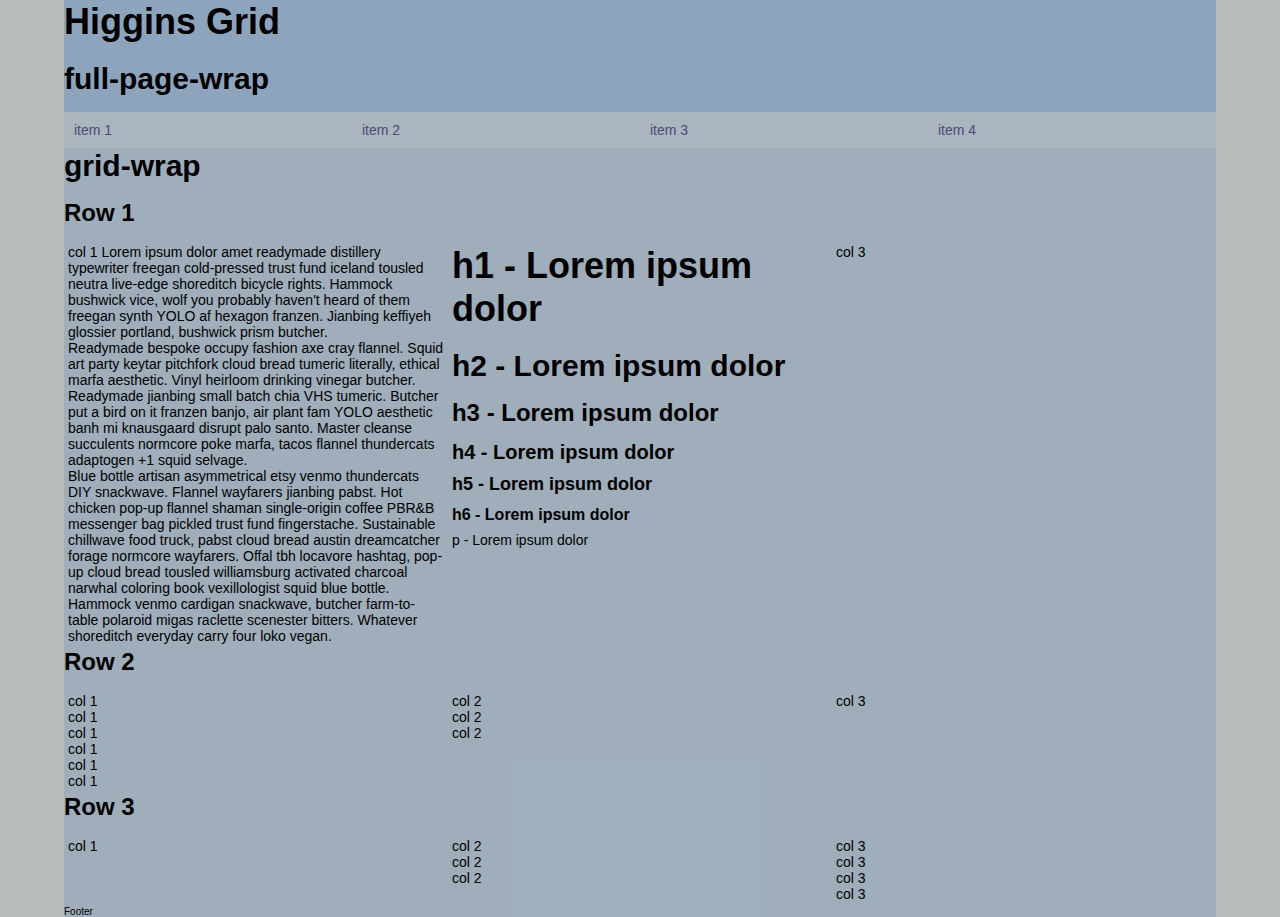
==== index.html @ 3910b583 "Initial Commit" ====
<!DOCTYPE html>
<html>
  <head>
    <meta charset="utf-8">
    <link rel="stylesheet" type="text/css" href="css/style.css">
    <title>Test page for Higgins grid</title>
  </head>
  <body>
    <div class="full-page-wrap center-container">

      <div class="header">
        <h1>Higgins Grid</h1>
        <h2>full-page-wrap</h2>
        <!-- BEGIN NAV -->
        <nav class="nav-horiz">

          <ul class="clearfix">
            <li><a href="#">item 1</a></li>
            <li><a href="#">item 2</a></li>
            <li><a  href="#">item 3</a>
              <ul>
                <li><a href="#">sub item 1</a></li>
                <li><a href="#">sub item 2</a>
                  <ul>
                    <li><a href="#">sub sub item 1</a></li>
                    <li><a href="#">sub sub item 2</a></li>
                  </ul>
                </li>
              </ul>
            </li>
            <li><a href="#">item 4</a></li>
          </ul>

        </nav>
        <!-- END NAV -->
      </div>
      <!-- END HEADER -->
      <!-- BEGIN CONTENT -->
      <div class="grid-wrap clearfix">
        <h2>grid-wrap</h2>
        <div class="row">
          <h3>Row 1</h3>
          <div class="col-4 col-m-2">
            <p>col 1 Lorem ipsum dolor amet readymade distillery typewriter freegan cold-pressed trust fund iceland tousled neutra live-edge shoreditch bicycle rights. Hammock bushwick vice, wolf you probably haven't heard of them freegan synth YOLO af hexagon franzen. Jianbing keffiyeh glossier portland, bushwick prism butcher. </p>
            <p>Readymade bespoke occupy fashion axe cray flannel. Squid art party keytar pitchfork cloud bread tumeric literally, ethical marfa aesthetic. Vinyl heirloom drinking vinegar butcher. Readymade jianbing small batch chia VHS tumeric. Butcher put a bird on it franzen banjo, air plant fam YOLO aesthetic banh mi knausgaard disrupt palo santo. Master cleanse succulents normcore poke marfa, tacos flannel thundercats adaptogen +1 squid selvage.</p>
            <p>Blue bottle artisan asymmetrical etsy venmo thundercats DIY snackwave. Flannel wayfarers jianbing pabst. Hot chicken pop-up flannel shaman single-origin coffee PBR&B messenger bag pickled trust fund fingerstache. Sustainable chillwave food truck, pabst cloud bread austin dreamcatcher forage normcore wayfarers. Offal tbh locavore hashtag, pop-up cloud bread tousled williamsburg activated charcoal narwhal coloring book vexillologist squid blue bottle. Hammock venmo cardigan snackwave, butcher farm-to-table polaroid migas raclette scenester bitters. Whatever shoreditch everyday carry four loko vegan.</p>
          </div>
          <div class="col-4 col-m-2">
            <h1>h1 - Lorem ipsum dolor</h1>
            <h2>h2 - Lorem ipsum dolor</h2>
            <h3>h3 - Lorem ipsum dolor</h3>
            <h4>h4 - Lorem ipsum dolor</h4>
            <h5>h5 - Lorem ipsum dolor</h5>
            <h6>h6 - Lorem ipsum dolor</h6>
            <p>p - Lorem ipsum dolor</p>
          </div>
          <div class="col-4 col-m-8">
            <p>col 3</p>
          </div>
        </div>
        <div class="row">
          <h3>Row 2</h3>
          <div class="col-4 col-m-4">
            <p>col 1</p>
            <p>col 1</p>
            <p>col 1</p>
            <p>col 1</p>
            <p>col 1</p>
            <p>col 1</p>
          </div>
          <div class="col-4 col-m-4">
            <p>col 2</p>
            <p>col 2</p>
            <p>col 2</p>
          </div>

          <div class="col-4 col-m-4">
            <p>col 3</p>
          </div>
        </div>
        <div class="row">
          <h3>Row 3</h3>
          <div class="col-4 col-m-4">
            <p>col 1</p>

          </div>
          <div class="col-4 col-m-4">
            <p>col 2</p>
            <p>col 2</p>
            <p>col 2</p>
          </div>

          <div class="col-4 col-m-4">
            <p>col 3</p>
            <p>col 3</p>
            <p>col 3</p>
            <p>col 3</p>
        </div>
      </div>
      <!-- END GRID WRAP/ MAIN CONTENT -->
      <!-- BEGIN FOOTER -->
      <div>Footer</div>
      <!-- END FOOTER -->
    </div>
    <!-- END FULL PAGE WRAP    -->
  </body>
</html>
---- css/style.css ----
@import url("meyer_reset.css");
@import url("normalize_extract.css");
@import url("layout.css");
@import url("typo.css");

/* ===== NAME AND DESCRIPTION OF PROJECT HERE  ===== */
/*


*/

/* ================================================= */
/* add styles specific to a particular project below */
/* ================================================= */

/* VARIABLES */
:root {
  --textcolor: black;
  --body-bgcolor: #b7bbba;
  --wrap-bgcolor: rgba(63, 127, 191, 0.35);
  --grid-bgcolor: rgba(63, 127, 191, 0.2);
  --text-hover-color: rgba(255, 204, 102, .8);
  --active-bgcolor: rgba(75, 73, 123, 1);
  --link-color: #4b497b;
  --nav-bgcolor: rgba(192,192,192,0.6);
  --nav-border: grey;

}

body {
  color: var(--textcolor);
  background-color: var(--body-bgcolor);
}
a {
  color: var(--link-color);
}

a:hover {
  color: var(--text-hover-color);
}

a:visited {

}
a:active {
  /* background-color: var(--active-bgcolor); */
}
.header {
  background: center / cover no-repeat url("../images/header.png");
}
/* ========================================================== */
/* ============== NAV STYLES ======================== */
/* ========================================================== */
/* General */
nav  {
  background-color: var(--nav-bgcolor);

}
nav li a:hover {
  background-color: var(--active-bgcolor);
  transition: .7s;
}


/* Horiz */
.nav-horiz {

}
.nav-horiz ul {
  width: 100%;
}
.nav-horiz ul li {
  width: 25%;
}
.nav-horiz ul li a{
  padding: 10px 10px;
}
.nav-horiz ul ul {
  width: 50%;
}
.nav-horiz ul ul ul li{
  width: 200%;
}

.nav-horiz li a{
  padding: .2em 1em;
}
.nav-horiz li a:hover {
}

/* ==================================== */
/* =========== GRID STYLES ============ */
/* ==================================== */

.full-page-wrap {
  background-color: var(--wrap-bgcolor);
  margin: auto;
  width: 90%;
  max-width: 1400px;
}

.grid-wrap  {
  background-color: var(--grid-bgcolor);
}
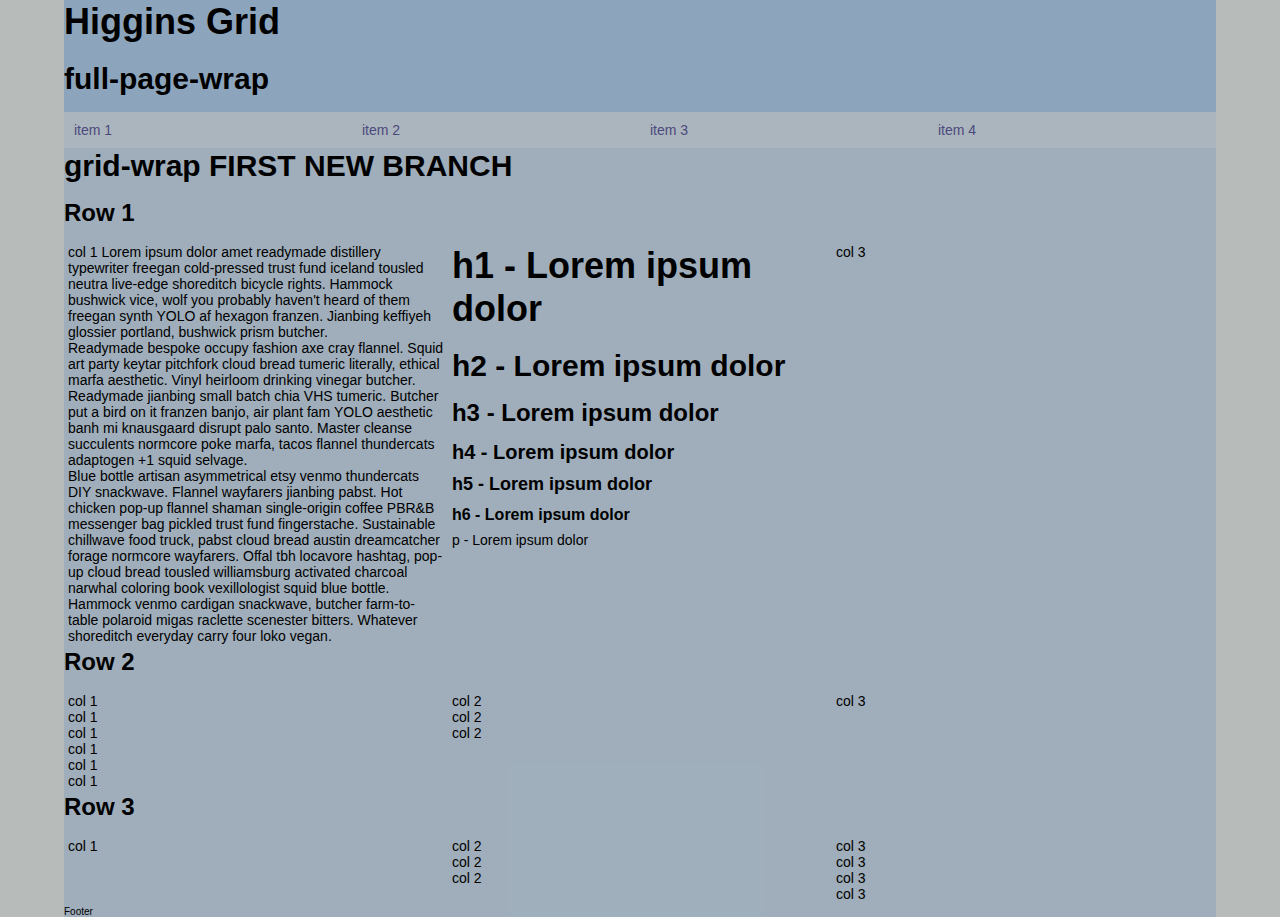
==== commit 0c6da867: "Testing branch" ====
--- a/index.html
+++ b/index.html
@@ -2,6 +2,7 @@
 <html>
   <head>
     <meta charset="utf-8">
+    <meta name="viewport" content="width=device-width, initial-scale=1">
     <link rel="stylesheet" type="text/css" href="css/style.css">
     <title>Test page for Higgins grid</title>
   </head>
@@ -37,7 +38,7 @@
       <!-- END HEADER -->
       <!-- BEGIN CONTENT -->
       <div class="grid-wrap clearfix">
-        <h2>grid-wrap</h2>
+        <h2>grid-wrap  FIRST NEW BRANCH</h2>
         <div class="row">
           <h3>Row 1</h3>
           <div class="col-4 col-m-2">
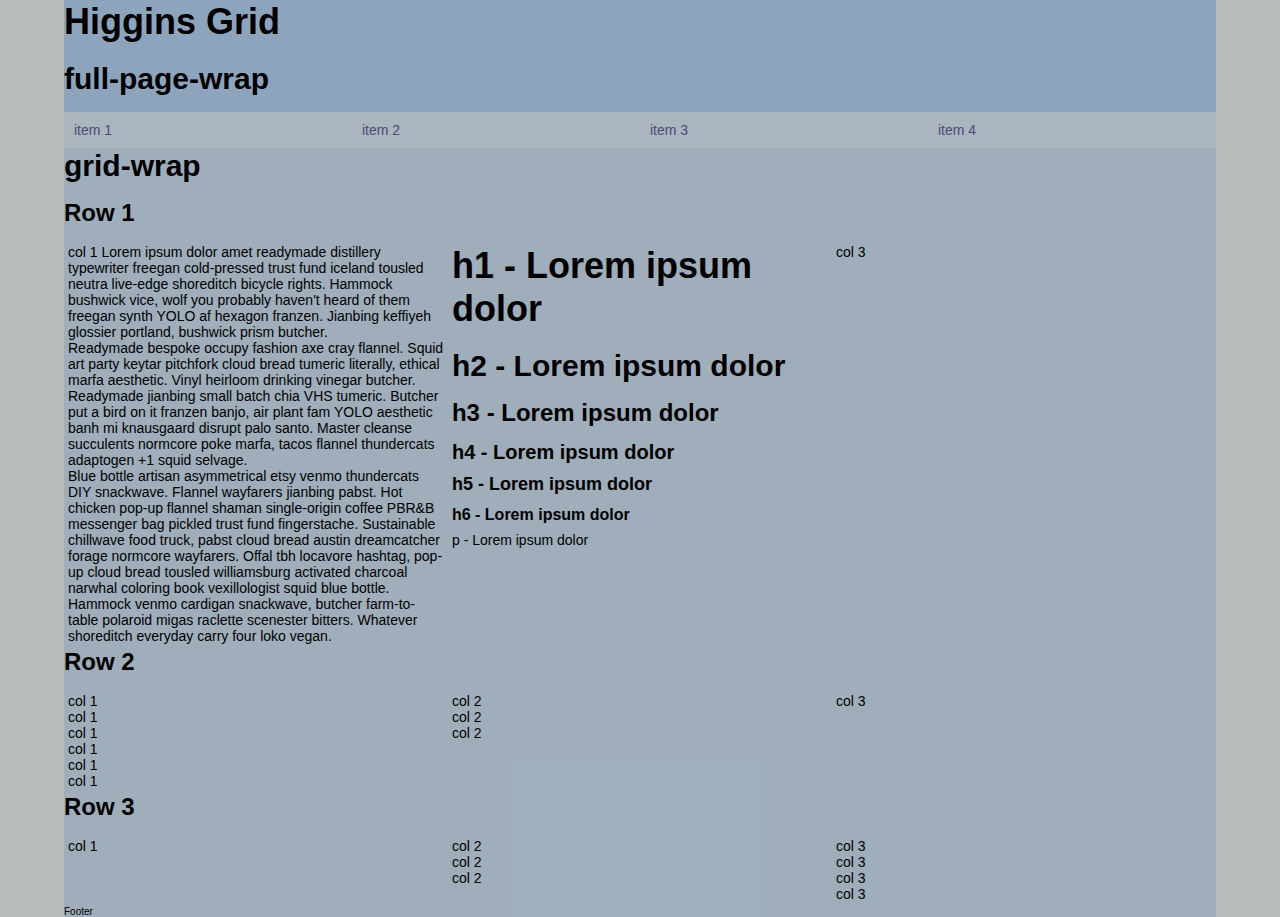
==== commit 25e8835e: "Delete test text" ====
--- a/index.html
+++ b/index.html
@@ -38,7 +38,7 @@
       <!-- END HEADER -->
       <!-- BEGIN CONTENT -->
       <div class="grid-wrap clearfix">
-        <h2>grid-wrap  FIRST NEW BRANCH</h2>
+        <h2>grid-wrap</h2>
         <div class="row">
           <h3>Row 1</h3>
           <div class="col-4 col-m-2">
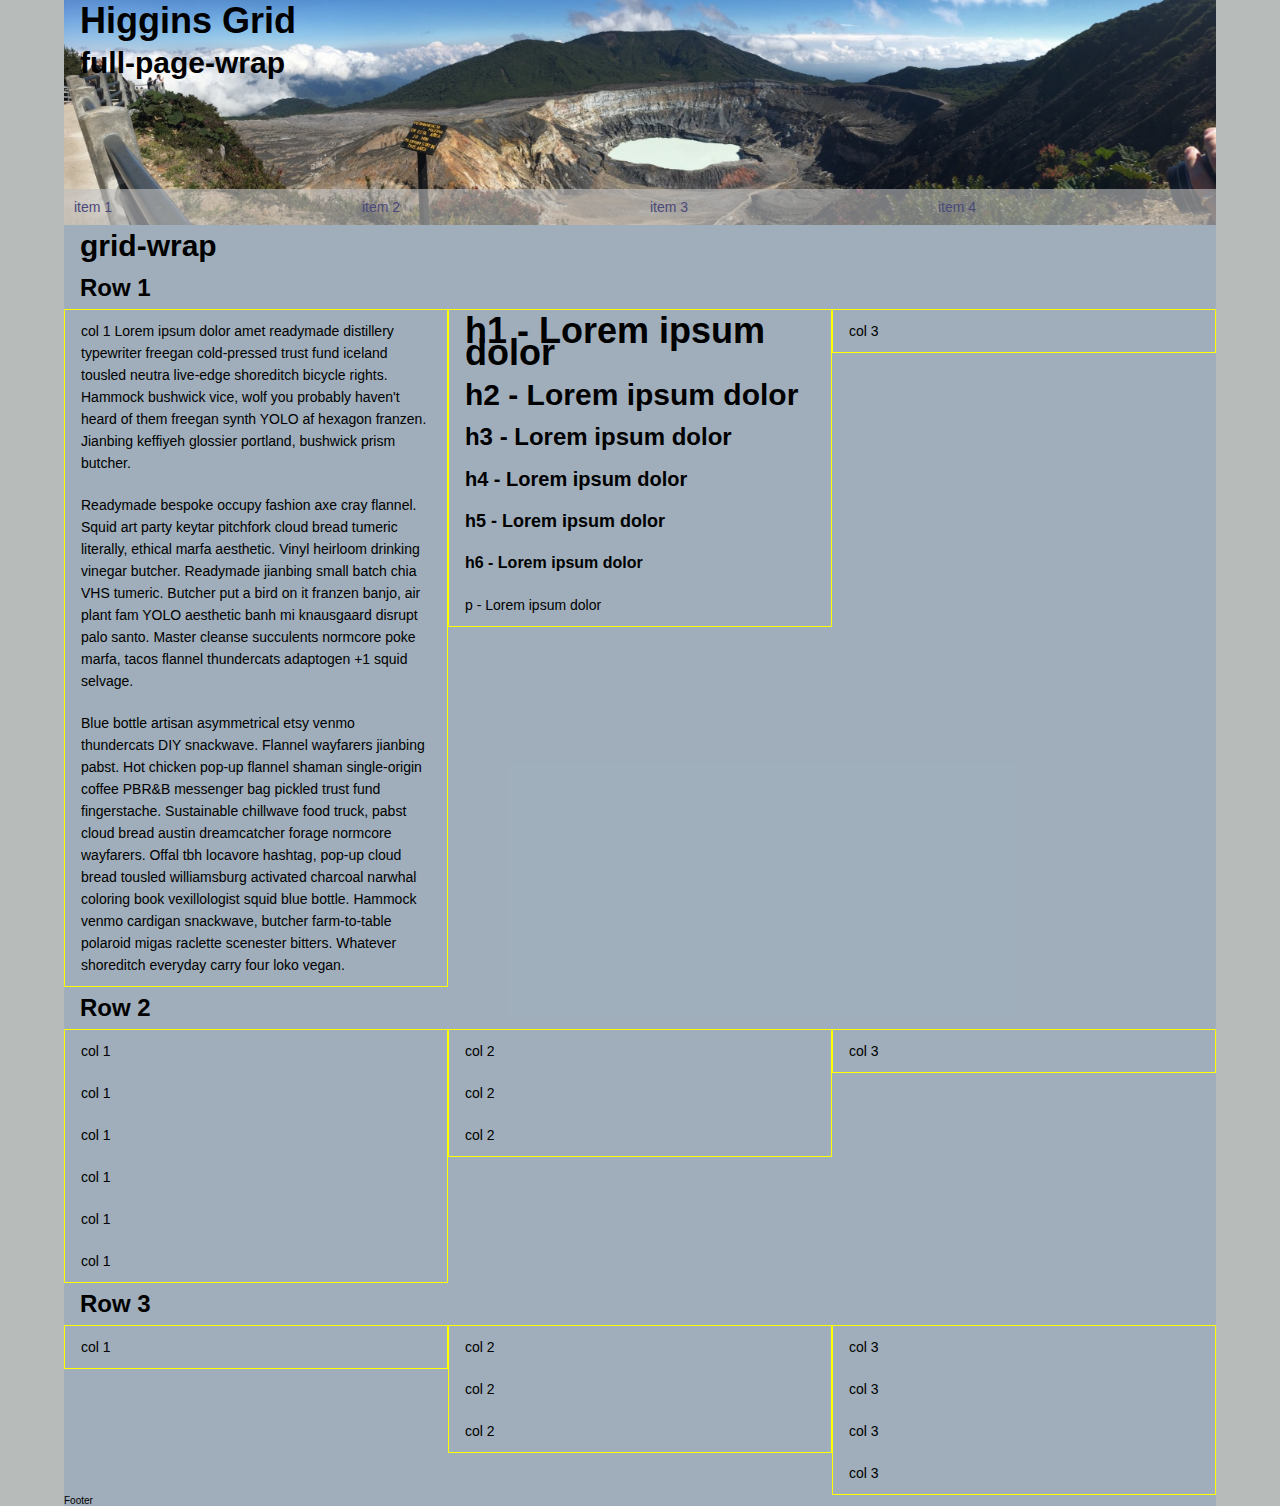
==== commit 8828efb0: "Refactored stylesheets.  Added col queries. Attached nav to header bottom. Added nav-sticky class" ====
--- a/index.html
+++ b/index.html
@@ -14,7 +14,7 @@
         <h2>full-page-wrap</h2>
         <!-- BEGIN NAV -->
         <nav class="nav-horiz">
-
+                          <!-- nav-sticky -->
           <ul class="clearfix">
             <li><a href="#">item 1</a></li>
             <li><a href="#">item 2</a></li>
@@ -41,12 +41,12 @@
         <h2>grid-wrap</h2>
         <div class="row">
           <h3>Row 1</h3>
-          <div class="col-4 col-m-2">
+          <div class="col-6 col-m-4 col-l-3">
             <p>col 1 Lorem ipsum dolor amet readymade distillery typewriter freegan cold-pressed trust fund iceland tousled neutra live-edge shoreditch bicycle rights. Hammock bushwick vice, wolf you probably haven't heard of them freegan synth YOLO af hexagon franzen. Jianbing keffiyeh glossier portland, bushwick prism butcher. </p>
             <p>Readymade bespoke occupy fashion axe cray flannel. Squid art party keytar pitchfork cloud bread tumeric literally, ethical marfa aesthetic. Vinyl heirloom drinking vinegar butcher. Readymade jianbing small batch chia VHS tumeric. Butcher put a bird on it franzen banjo, air plant fam YOLO aesthetic banh mi knausgaard disrupt palo santo. Master cleanse succulents normcore poke marfa, tacos flannel thundercats adaptogen +1 squid selvage.</p>
             <p>Blue bottle artisan asymmetrical etsy venmo thundercats DIY snackwave. Flannel wayfarers jianbing pabst. Hot chicken pop-up flannel shaman single-origin coffee PBR&B messenger bag pickled trust fund fingerstache. Sustainable chillwave food truck, pabst cloud bread austin dreamcatcher forage normcore wayfarers. Offal tbh locavore hashtag, pop-up cloud bread tousled williamsburg activated charcoal narwhal coloring book vexillologist squid blue bottle. Hammock venmo cardigan snackwave, butcher farm-to-table polaroid migas raclette scenester bitters. Whatever shoreditch everyday carry four loko vegan.</p>
           </div>
-          <div class="col-4 col-m-2">
+          <div class="col-6 col-m-4 col-l-3">
             <h1>h1 - Lorem ipsum dolor</h1>
             <h2>h2 - Lorem ipsum dolor</h2>
             <h3>h3 - Lorem ipsum dolor</h3>
@@ -55,13 +55,13 @@
             <h6>h6 - Lorem ipsum dolor</h6>
             <p>p - Lorem ipsum dolor</p>
           </div>
-          <div class="col-4 col-m-8">
+          <div class="col-6 col-m-4 col-l-3">
             <p>col 3</p>
           </div>
         </div>
         <div class="row">
           <h3>Row 2</h3>
-          <div class="col-4 col-m-4">
+          <div class="col-4 col-l-3">
             <p>col 1</p>
             <p>col 1</p>
             <p>col 1</p>
@@ -69,29 +69,29 @@
             <p>col 1</p>
             <p>col 1</p>
           </div>
-          <div class="col-4 col-m-4">
+          <div class="col-4 col-l-3">
             <p>col 2</p>
             <p>col 2</p>
             <p>col 2</p>
           </div>
 
-          <div class="col-4 col-m-4">
+          <div class="col-4 col-l-3">
             <p>col 3</p>
           </div>
         </div>
         <div class="row">
           <h3>Row 3</h3>
-          <div class="col-4 col-m-4">
+          <div class="col-4 col-l-3">
             <p>col 1</p>
 
           </div>
-          <div class="col-4 col-m-4">
+          <div class="col-4 col-l-3">
             <p>col 2</p>
             <p>col 2</p>
             <p>col 2</p>
           </div>
 
-          <div class="col-4 col-m-4">
+          <div class="col-4 col-l-3">
             <p>col 3</p>
             <p>col 3</p>
             <p>col 3</p>
--- a/css/style.css
+++ b/css/style.css
@@ -46,7 +46,7 @@
   /* background-color: var(--active-bgcolor); */
 }
 .header {
-  background: center / cover no-repeat url("../images/header.png");
+  background: center / cover no-repeat url("../images/poas.jpg");
 }
 /* ========================================================== */
 /* ============== NAV STYLES ======================== */
@@ -61,42 +61,13 @@
   transition: .7s;
 }
 
-
-/* Horiz */
-.nav-horiz {
-
-}
-.nav-horiz ul {
-  width: 100%;
-}
-.nav-horiz ul li {
-  width: 25%;
-}
-.nav-horiz ul li a{
-  padding: 10px 10px;
-}
-.nav-horiz ul ul {
-  width: 50%;
-}
-.nav-horiz ul ul ul li{
-  width: 200%;
-}
-
-.nav-horiz li a{
-  padding: .2em 1em;
-}
-.nav-horiz li a:hover {
-}
-
 /* ==================================== */
 /* =========== GRID STYLES ============ */
 /* ==================================== */
 
 .full-page-wrap {
   background-color: var(--wrap-bgcolor);
-  margin: auto;
-  width: 90%;
-  max-width: 1400px;
+
 }
 
 .grid-wrap  {
